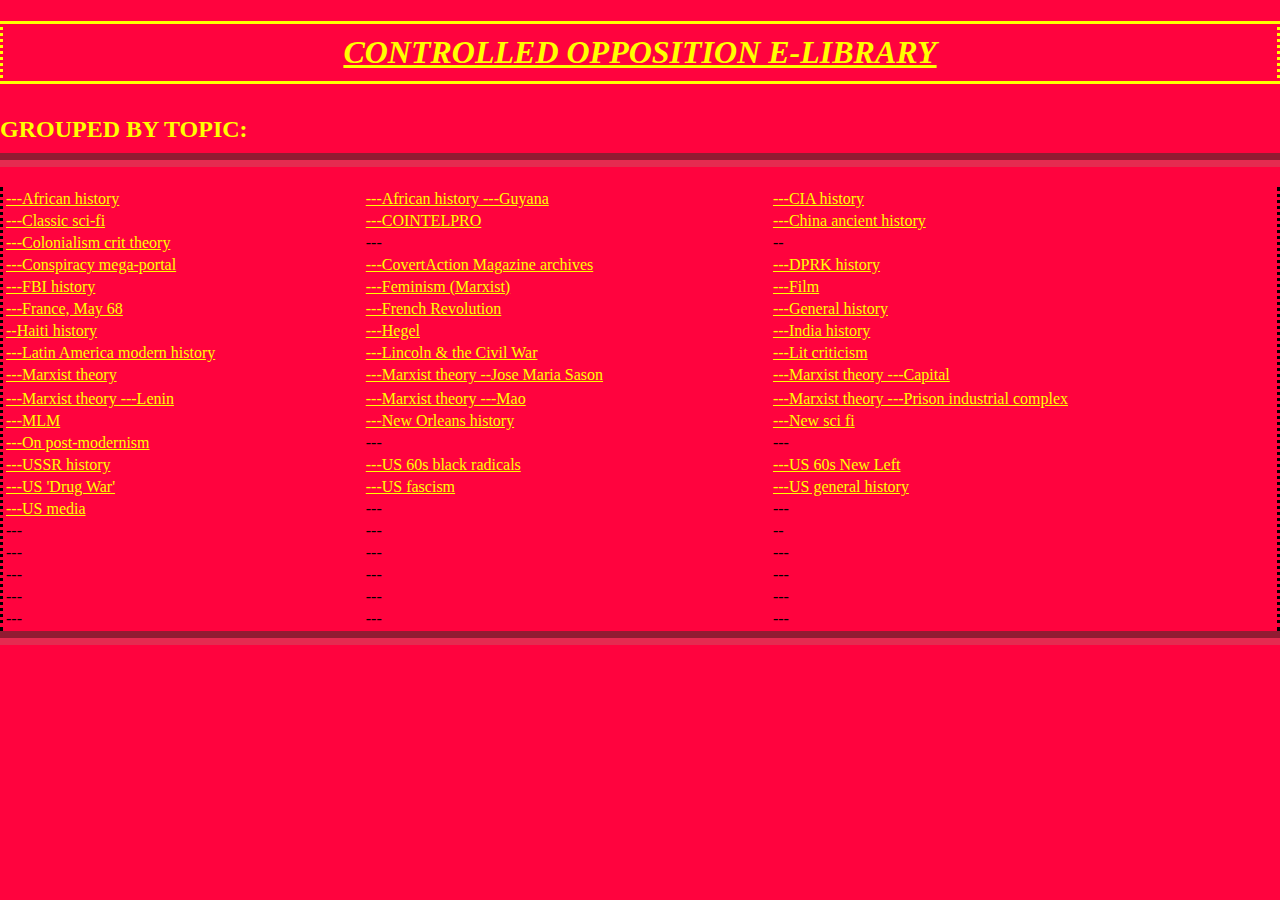
==== e-library website/index.html @ 74c728fd "mindmap" ====
<!DOCTYPE html>
<html>
 <head>
  <link href="css/style.css" rel="stylesheet">
 </head>
 
 <body>
  <h1 id="CONTROLLEDOPPOSITIONELIBRARY"><b><i>CONTROLLED OPPOSITION E-LIBRARY</i></b></h1>
   <h2 id="GROUPEDBYTOPIC">GROUPED BY TOPIC:</h2>
    <table class="shelf">
     <tr>
      <td><a href="bookshelf.html#Africanhistory"target="_blank">---African history</td>
      <td><a href="bookshelf.html#AfricanhistoryGuyana"target="_blank">---African history ---Guyana</td>
      <td><a href="bookshelf.html#CIAhistory"target="_blank">---CIA history</td>
     </tr>
     <tr>
      <td><a href="bookshelf.html#Classicscifi"target="_blank">---Classic sci-fi</td>
      <td><a href="bookshelf.html#COINTELPRO"target="_blank">---COINTELPRO</td>
	  <td><a href="bookshelf.html#Chinaancienthistory"target="_blank">---China ancient history</td>
     </tr>
	 <tr>
	  <td><a href="bookshelf.html#Colonialism"target="_blank">---Colonialism crit theory</td>
	  <td>---</td>
      <td>--</td>
     <tr>
	  <td><a href="bookshelf.html#Portal"target="_bank">---Conspiracy mega-portal</td>
      <td><a href="bookshelf.html#CovertAction"target="_blank">---CovertAction Magazine archives</td>
      <td><a href="bookshelf.html#DPRKhistory"target="_blank">---DPRK history </td>
     </tr> 
     <tr>
	  <td><a href="bookshelf.html#FBIhistory"target="_blank">---FBI history</td>
      <td><a href="bookshelf.html#FeminismMarxist"target="_blank">---Feminism (Marxist)</td>
      <td><a href="bookshelf.html#Film"target="_blank">---Film</td>
     </tr>
     <tr>
	  <td><a href="bookshelf.html#May68"target="_blank">---France, May 68</td>
      <td><a href="bookshelf.html#FrenchRevolution"target="_blank">---French Revolution</td>
      <td><a href="bookshelf.html#Generalhistory"target="_blank">---General history</td>
     </tr>
     <tr>
	  <td><a href="bookshelf.html#Haitihistory"target="_blank">--Haiti history</td>
      <td><a href="bookshelf.html#Hegel"target="_blank">---Hegel</td>
      <td><a href="bookshelf.html#Indiahistory"target="_blank">---India history</td>
     </tr>
     <tr>
	  <td><a href="bookshelf.html#LatinAmericamodhist"target="_blank">---Latin America modern history</td>
      <td><a href="bookshelf.html#LincolnandCivilWar"target="_blank">---Lincoln & the Civil War</td>
      <td><a href="bookshelf.html#Litcriticism"target="_blank">---Lit criticism</td>
     </tr>
     <tr>
	  <td><a href="bookshelf.html#Marxisttheory"target="_blank">---Marxist theory</td>
	  <td><a href="bookshelf.html#JoseMariaSason"target="_blank">---Marxist theory --Jose Maria Sason</td>
      <td><a href="bookshelf.html#Capital"target="_blank">---Marxist theory ---Capital</td>
     </tr>
	 <tr>
     <tr>
      <td><a href="bookshelf.html#Lenin"target="_blank">---Marxist theory ---Lenin</td>
      <td><a href="bookshelf.html#Mao"target="_blank">---Marxist theory ---Mao</td>
      <td><a href="bookshelf.html#Prisonindustrial"target="_blank">---Marxist theory ---Prison industrial complex</td>
      </tr>   
     <tr>
      <td><a href="bookshelf.html#MLM"target="_blank">---MLM</td>
	  <td><a href="bookshelf.html#NewOrleanshistory"target="_blank">---New Orleans history</td>
      <td><a href="bookshelf.html#Newscifi"target="_blank">---New sci fi</td>
     </tr>
     <tr>
      <td><a href="bookshelf.html#Postmodernism"target="_blank">---On post-modernism</td>
      <td>---</td>
      <td>---</td>
     </tr>
     <tr>   
      <td><a href="bookshelf.html#USSRhistory"target="_blank">---USSR history</td>
      <td><a href="bookshelf.html#60sblackradicals"target="_blank">---US 60s black radicals</td>
      <td><a href="bookshelf.html#NewLeft"target="_blank">---US 60s New Left</td>
     </tr>
     <tr>
      <td><a href="bookshelf.html#DrugWar"target="_blank">---US 'Drug War'</td>
      <td><a href="bookshelf.html#USfascism"target="_blank">---US fascism</td>
      <td><a href="bookshelf.html#Usgenhistory"target="_blank">---US general history</td>
     </tr> 
     <tr>
      <td><a href="bookshelf.html#Usmedia"target="_blank">---US media</td>
      <td>---</td>
      <td>---</td>
     </tr>
     <tr>
      <td>---</td>
      <td>---</td>
      <td>--</td>
     </tr>
      <tr>
     <td>---</td>
     <td>---</td>
     <td>---</td>
     </tr>
     <tr>
      <td>---</td>
      <td>---</td>
      <td>---</td>
     </tr>
     <tr>
      <td>---</td>
      <td>---</td>
      <td>---</td>
     </tr>
     <tr>
      <td>---</td>
      <td>---</td>
      <td>---</td>
     </tr>
   <tfoot id=bookshelffoot></tfoot>
   </table>
   
 </body>
 
 <footer>
 </footer>
</html>
---- e-library website/css/style.css ----
body {
 background-color: #ff033e;
 margin:0;
 padding:0;
}

h1#CONTROLLEDOPPOSITIONELIBRARY {
 padding-top:10px;
 padding-bottom:10px;
 border-left:dotted;
 border-right:dotted;
 border-top:solid;
 border-bottom:solid;
 color:yellow;
 text-align: center;
 text-decoration:underline;
}

h1#EBOOKSHELF {
 color:yellow;
 border-top:solid;
 border-bottom:solid;
 vertical-align:top; 
 float:left;
}

h1#HOME {
 color:yellow;
 border-top:solid;
 border-bottom:solid;
 vertical-align:top;
 float:right;
}

h2#GROUPEDBYTOPIC {
 border-bottom:groove 14px #e52b50;
 padding-top:10px;
 padding-bottom:10px;
 color:yellow;
}

table.shelf {
 table-layout: auto;
 width: 100%;
 border-left:dotted;
 border-right:dotted;
}

a {
 color:yellow;
}

h3 {
 color:white;
 border-top:dotted;
 text-shadow: 2px 0 0 #000000, -2px 0 0 #000000, 0 2px 0 #000000, 0 -2px 0 #000000, 1px 1px #000000, -1px -1px 0 #000000, 1px -1px 0 #000000, -1px 1px 0 #000000;
}

footer {
 border-bottom:groove 14px #e52b50;
}

div#BOOKS {
 padding-top:90px;
}

div#portal {
 table-layout: auto;
 width: 100%;
 border-left:dotted;
 border-right:dotted;
}

h1#portal1 {
 color:yellow;
 width:100%;
 border-top:dotted;
 vertical-align:top;
 text-align:center;
}
 
tfoot#bookshelffoot {
}
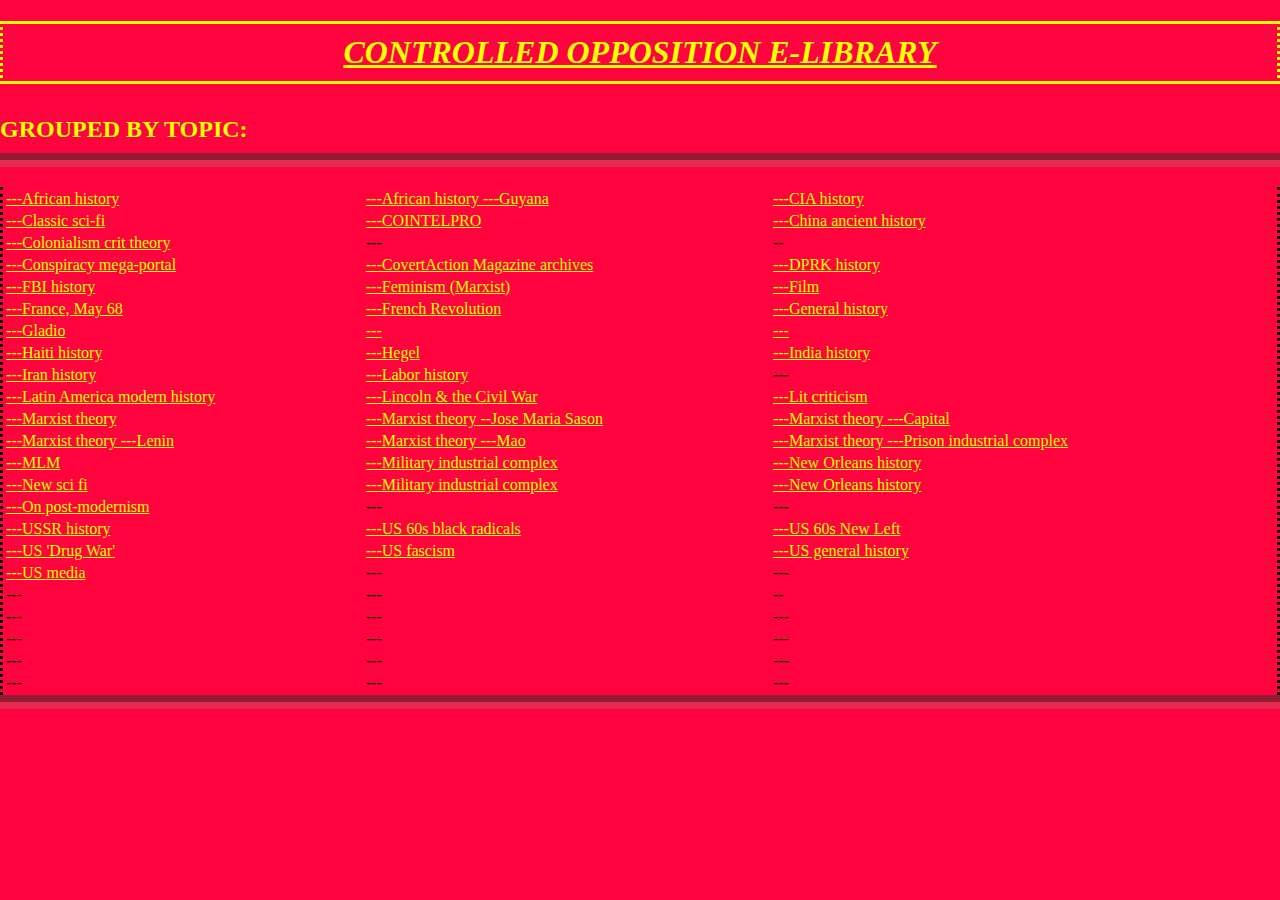
==== commit 4b658482: "5-20" ====
--- a/e-library website/index.html
+++ b/e-library website/index.html
@@ -37,11 +37,19 @@
       <td><a href="bookshelf.html#FrenchRevolution"target="_blank">---French Revolution</td>
       <td><a href="bookshelf.html#Generalhistory"target="_blank">---General history</td>
      </tr>
+	 <tr>
+	  <td><a href="bookshelf.html#Gladio"target="_blank">---Gladio</td>
+      <td><a href="bookshelf.html#?"target="_blank">---</td>
+      <td><a href="bookshelf.html#?"target="_blank">---</td>	 
      <tr>
-	  <td><a href="bookshelf.html#Haitihistory"target="_blank">--Haiti history</td>
+	  <td><a href="bookshelf.html#Haitihistory"target="_blank">---Haiti history</td>
       <td><a href="bookshelf.html#Hegel"target="_blank">---Hegel</td>
       <td><a href="bookshelf.html#Indiahistory"target="_blank">---India history</td>
      </tr>
+	 <tr>
+	  <td><a href="bookshelf.html#Iranhistory"target="_blank">---Iran history</td>
+	  <td><a href="bookshelf.html#Laborhistory"target="_blank">---Labor history</td>
+	  <td>---</td>
      <tr>
 	  <td><a href="bookshelf.html#LatinAmericamodhist"target="_blank">---Latin America modern history</td>
       <td><a href="bookshelf.html#LincolnandCivilWar"target="_blank">---Lincoln & the Civil War</td>
@@ -53,15 +61,19 @@
       <td><a href="bookshelf.html#Capital"target="_blank">---Marxist theory ---Capital</td>
      </tr>
 	 <tr>
-     <tr>
       <td><a href="bookshelf.html#Lenin"target="_blank">---Marxist theory ---Lenin</td>
       <td><a href="bookshelf.html#Mao"target="_blank">---Marxist theory ---Mao</td>
       <td><a href="bookshelf.html#Prisonindustrial"target="_blank">---Marxist theory ---Prison industrial complex</td>
-      </tr>   
+     </tr>   
      <tr>
       <td><a href="bookshelf.html#MLM"target="_blank">---MLM</td>
+      <td><a href="bookshelf.html#Militaryindustrialcomplex"target="_blank">---Military industrial complex</td>
 	  <td><a href="bookshelf.html#NewOrleanshistory"target="_blank">---New Orleans history</td>
-      <td><a href="bookshelf.html#Newscifi"target="_blank">---New sci fi</td>
+	 </tr>
+	 <tr>
+	  <td><a href="bookshelf.html#Newscifi"target="_blank">---New sci fi</td>
+      <td><a href="bookshelf.html#Militaryindustrialcomplex"target="_blank">---Military industrial complex</td>
+	  <td><a href="bookshelf.html#NewOrleanshistory"target="_blank">---New Orleans history</td>	  
      </tr>
      <tr>
       <td><a href="bookshelf.html#Postmodernism"target="_blank">---On post-modernism</td>
--- a/e-library website/css/style.css
+++ b/e-library website/css/style.css
@@ -65,8 +65,7 @@
 }
 
 div#portal {
- table-layout: auto;
- width: 100%;
+
  border-left:dotted;
  border-right:dotted;
 }
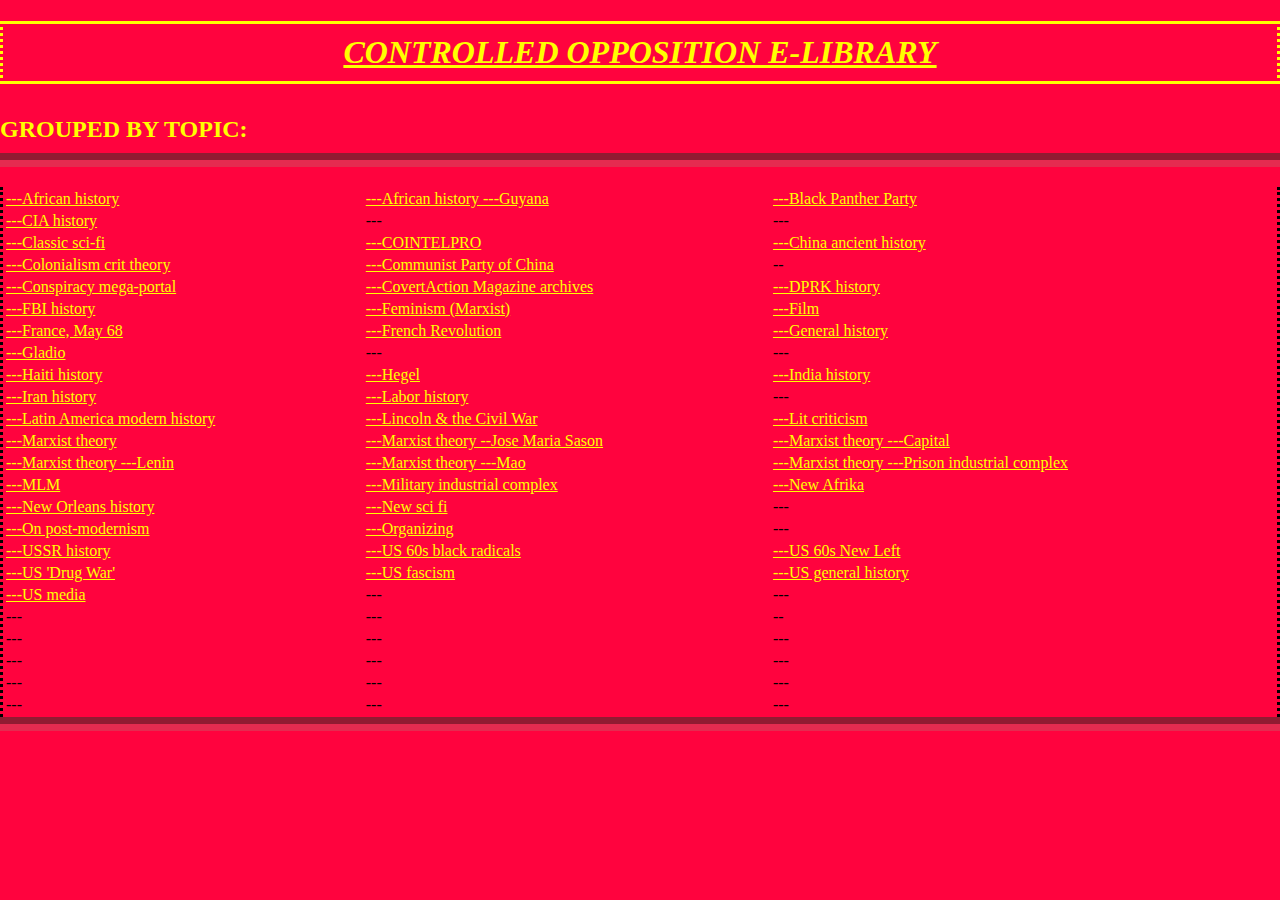
==== commit a76fa89b: "6-9 updates" ====
--- a/e-library website/index.html
+++ b/e-library website/index.html
@@ -11,8 +11,12 @@
      <tr>
       <td><a href="bookshelf.html#Africanhistory"target="_blank">---African history</td>
       <td><a href="bookshelf.html#AfricanhistoryGuyana"target="_blank">---African history ---Guyana</td>
-      <td><a href="bookshelf.html#CIAhistory"target="_blank">---CIA history</td>
+	  <td><a href="bookshelf.html#BPP"target="_blank">---Black Panther Party</td>
      </tr>
+	 <tr>
+	  <td><a href="bookshelf.html#CIAhistory"target="_blank">---CIA history</td>
+	  <td>---</td>
+	  <td>---</td>
      <tr>
       <td><a href="bookshelf.html#Classicscifi"target="_blank">---Classic sci-fi</td>
       <td><a href="bookshelf.html#COINTELPRO"target="_blank">---COINTELPRO</td>
@@ -20,7 +24,7 @@
      </tr>
 	 <tr>
 	  <td><a href="bookshelf.html#Colonialism"target="_blank">---Colonialism crit theory</td>
-	  <td>---</td>
+	  <td><a href="bookshelf.html#CPC"target="_blank">---Communist Party of China</td>
       <td>--</td>
      <tr>
 	  <td><a href="bookshelf.html#Portal"target="_bank">---Conspiracy mega-portal</td>
@@ -39,8 +43,8 @@
      </tr>
 	 <tr>
 	  <td><a href="bookshelf.html#Gladio"target="_blank">---Gladio</td>
-      <td><a href="bookshelf.html#?"target="_blank">---</td>
-      <td><a href="bookshelf.html#?"target="_blank">---</td>	 
+      <td>---</td>
+      <td>---</td>	 
      <tr>
 	  <td><a href="bookshelf.html#Haitihistory"target="_blank">---Haiti history</td>
       <td><a href="bookshelf.html#Hegel"target="_blank">---Hegel</td>
@@ -68,16 +72,16 @@
      <tr>
       <td><a href="bookshelf.html#MLM"target="_blank">---MLM</td>
       <td><a href="bookshelf.html#Militaryindustrialcomplex"target="_blank">---Military industrial complex</td>
-	  <td><a href="bookshelf.html#NewOrleanshistory"target="_blank">---New Orleans history</td>
+	  <td><a href="bookshelf.html#NewAfrika"target="_blank">---New Afrika</td>
 	 </tr>
 	 <tr>
+	  <td><a href="bookshelf.html#NewOrleanshistory"target="_blank">---New Orleans history</td>
 	  <td><a href="bookshelf.html#Newscifi"target="_blank">---New sci fi</td>
-      <td><a href="bookshelf.html#Militaryindustrialcomplex"target="_blank">---Military industrial complex</td>
-	  <td><a href="bookshelf.html#NewOrleanshistory"target="_blank">---New Orleans history</td>	  
+      <td>---</td>  
      </tr>
      <tr>
       <td><a href="bookshelf.html#Postmodernism"target="_blank">---On post-modernism</td>
-      <td>---</td>
+      <td><a href="bookshelf.html#Organizing"target="_blank">---Organizing</td>
       <td>---</td>
      </tr>
      <tr>   
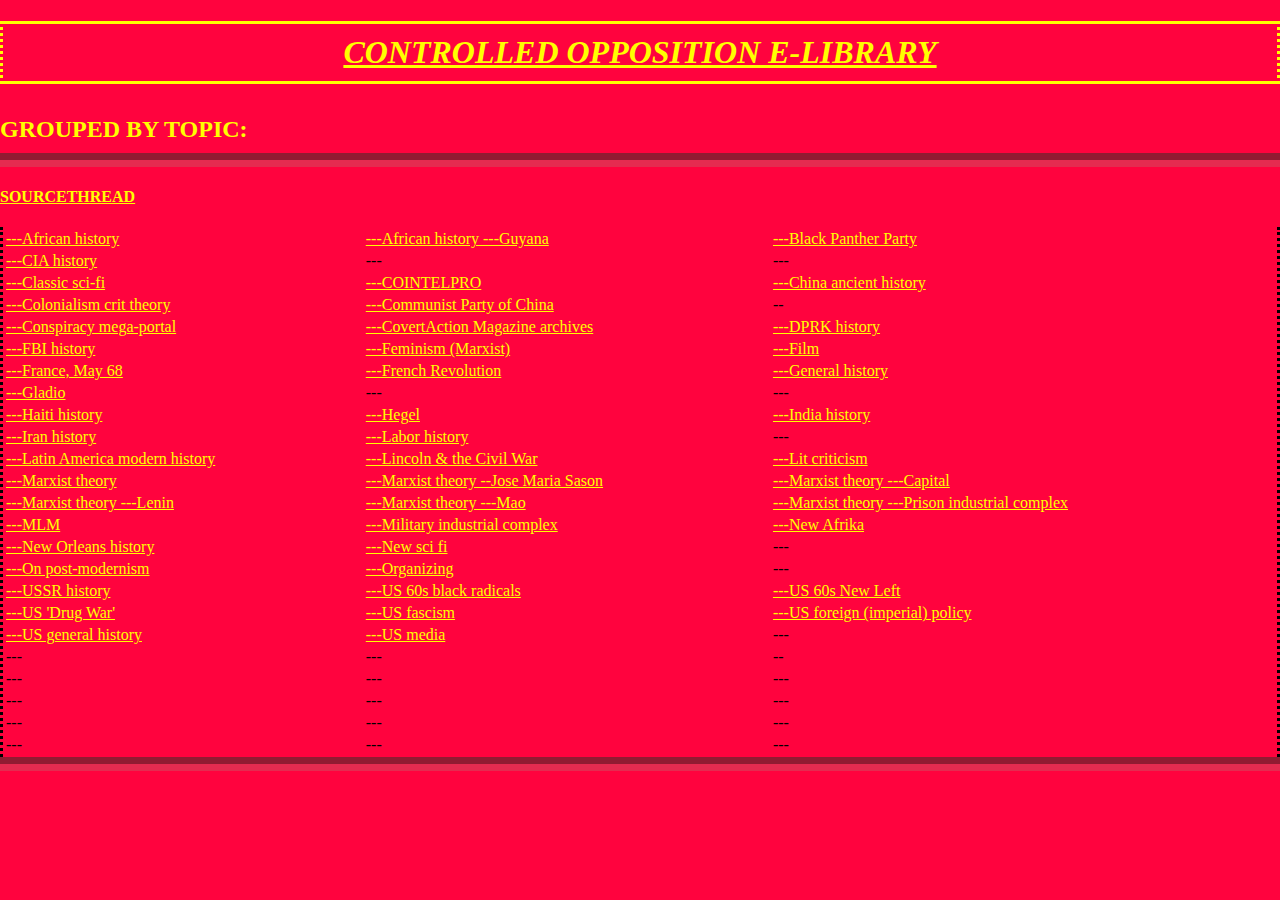
==== commit ad6daf78: "6-15 sourcethread" ====
--- a/e-library website/index.html
+++ b/e-library website/index.html
@@ -7,6 +7,11 @@
  <body>
   <h1 id="CONTROLLEDOPPOSITIONELIBRARY"><b><i>CONTROLLED OPPOSITION E-LIBRARY</i></b></h1>
    <h2 id="GROUPEDBYTOPIC">GROUPED BY TOPIC:</h2>
+    <table class="SOURCE">
+	 <tr>
+	  <h4><a href="https://docs.google.com/spreadsheets/d/e/2PACX-1vT-VT4rpA7jICUYT_s4jP3jhXgwf_HRz-IeDLG_OCq2VkKjaSCiUlrtWl4fbrl5eg/pubhtml?widget=true&amp;headers=false"target="_blank">SOURCETHREAD</a></h4>
+	 </tr>
+	</table> 
     <table class="shelf">
      <tr>
       <td><a href="bookshelf.html#Africanhistory"target="_blank">---African history</td>
@@ -92,11 +97,11 @@
      <tr>
       <td><a href="bookshelf.html#DrugWar"target="_blank">---US 'Drug War'</td>
       <td><a href="bookshelf.html#USfascism"target="_blank">---US fascism</td>
-      <td><a href="bookshelf.html#Usgenhistory"target="_blank">---US general history</td>
+      <td><a href="bookshelf.html#USFP"target="_blank">---US foreign (imperial) policy</td>
      </tr> 
      <tr>
+	  <td><a href="bookshelf.html#Usgenhistory"target="_blank">---US general history</td>
       <td><a href="bookshelf.html#Usmedia"target="_blank">---US media</td>
-      <td>---</td>
       <td>---</td>
      </tr>
      <tr>
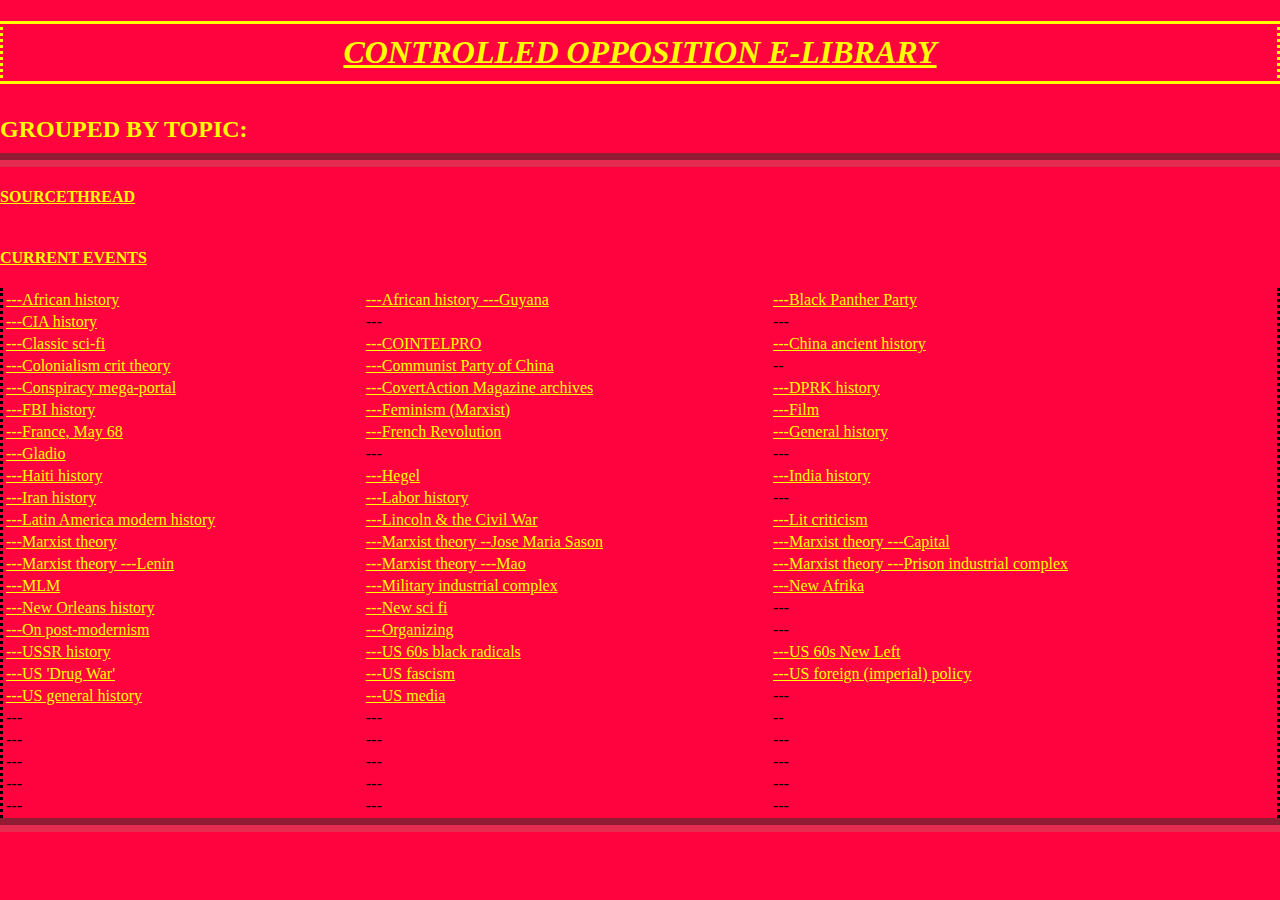
==== commit 0b5bd51c: "6-15 sourcethread" ====
--- a/e-library website/index.html
+++ b/e-library website/index.html
@@ -12,7 +12,13 @@
 	  <h4><a href="https://docs.google.com/spreadsheets/d/e/2PACX-1vT-VT4rpA7jICUYT_s4jP3jhXgwf_HRz-IeDLG_OCq2VkKjaSCiUlrtWl4fbrl5eg/pubhtml?widget=true&amp;headers=false"target="_blank">SOURCETHREAD</a></h4>
 	 </tr>
 	</table> 
-    <table class="shelf">
+	<table class="CURRENT">
+     <tr>
+	  <h4><a href="https://docs.google.com/spreadsheets/d/e/2PACX-1vT-VT4rpA7jICUYT_s4jP3jhXgwf_HRz-IeDLG_OCq2VkKjaSCiUlrtWl4fbrl5eg/pubhtml?gid=1963975668&amp;single=true&amp;widget=true&amp;headers=false"target="_blank">CURRENT EVENTS</a></h4>
+     </tr>
+	</table>
+	
+	<table class="shelf">
      <tr>
       <td><a href="bookshelf.html#Africanhistory"target="_blank">---African history</td>
       <td><a href="bookshelf.html#AfricanhistoryGuyana"target="_blank">---African history ---Guyana</td>
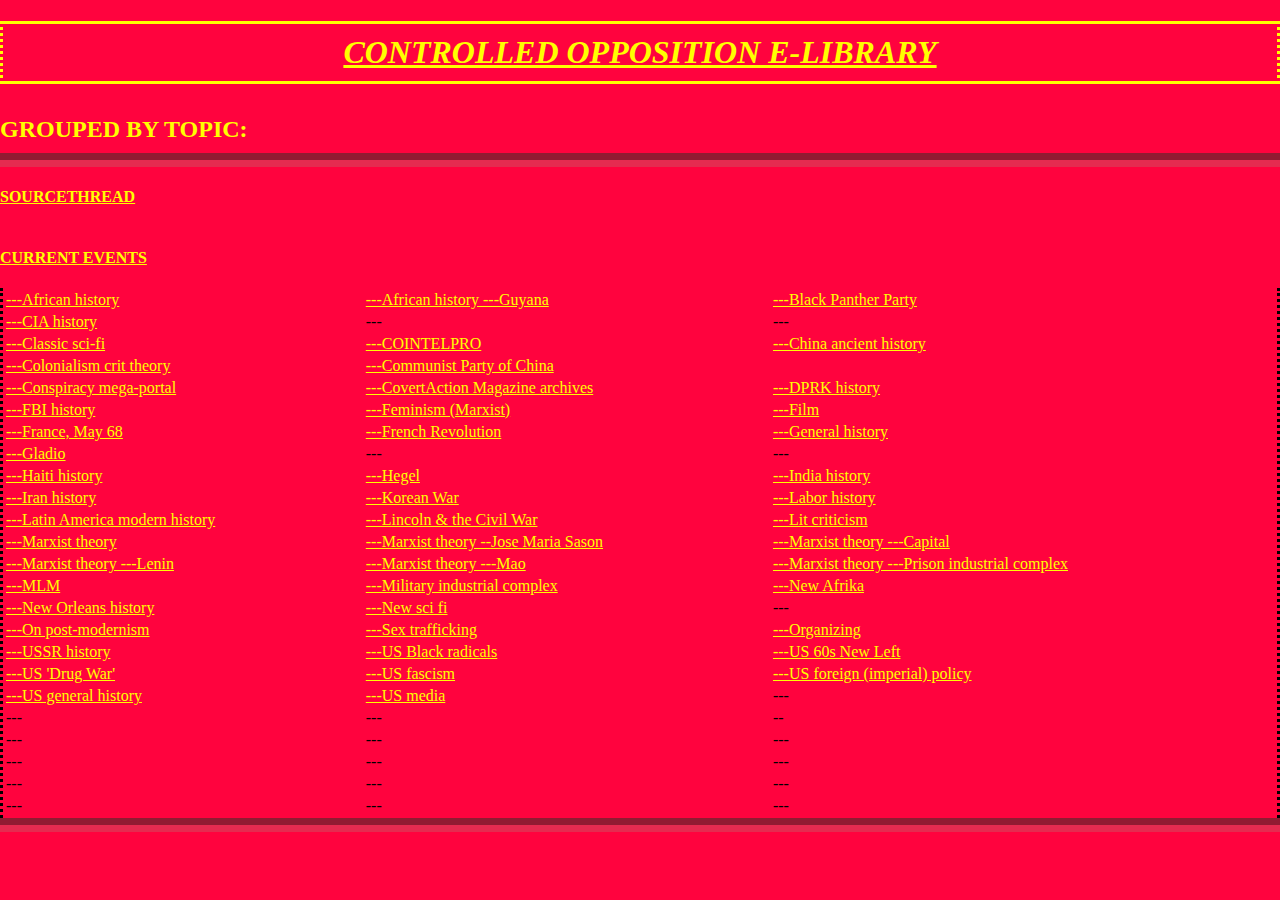
==== commit 6f1895ba: "6-15 addon" ====
--- a/e-library website/index.html
+++ b/e-library website/index.html
@@ -35,8 +35,8 @@
      </tr>
 	 <tr>
 	  <td><a href="bookshelf.html#Colonialism"target="_blank">---Colonialism crit theory</td>
-	  <td><a href="bookshelf.html#CPC"target="_blank">---Communist Party of China</td>
-      <td>--</td>
+	  <td><a href="---</td>
+      <td><a href="bookshelf.html#CPC"target="_blank">---Communist Party of China</td>
      <tr>
 	  <td><a href="bookshelf.html#Portal"target="_bank">---Conspiracy mega-portal</td>
       <td><a href="bookshelf.html#CovertAction"target="_blank">---CovertAction Magazine archives</td>
@@ -63,8 +63,8 @@
      </tr>
 	 <tr>
 	  <td><a href="bookshelf.html#Iranhistory"target="_blank">---Iran history</td>
+	  <td><a href="bookshelf.html#KoreanWar"target="_blank">---Korean War</td>
 	  <td><a href="bookshelf.html#Laborhistory"target="_blank">---Labor history</td>
-	  <td>---</td>
      <tr>
 	  <td><a href="bookshelf.html#LatinAmericamodhist"target="_blank">---Latin America modern history</td>
       <td><a href="bookshelf.html#LincolnandCivilWar"target="_blank">---Lincoln & the Civil War</td>
@@ -92,12 +92,13 @@
      </tr>
      <tr>
       <td><a href="bookshelf.html#Postmodernism"target="_blank">---On post-modernism</td>
-      <td><a href="bookshelf.html#Organizing"target="_blank">---Organizing</td>
-      <td>---</td>
+      <td><a href="bookshelf.html#Sextraf"target="_blank">---Sex trafficking</td>
+	  <td><a href="bookshelf.html#Organizing"target="_blank">---Organizing</td>
+      
      </tr>
      <tr>   
       <td><a href="bookshelf.html#USSRhistory"target="_blank">---USSR history</td>
-      <td><a href="bookshelf.html#60sblackradicals"target="_blank">---US 60s black radicals</td>
+      <td><a href="bookshelf.html#blackradicals"target="_blank">---US Black radicals</td>
       <td><a href="bookshelf.html#NewLeft"target="_blank">---US 60s New Left</td>
      </tr>
      <tr>
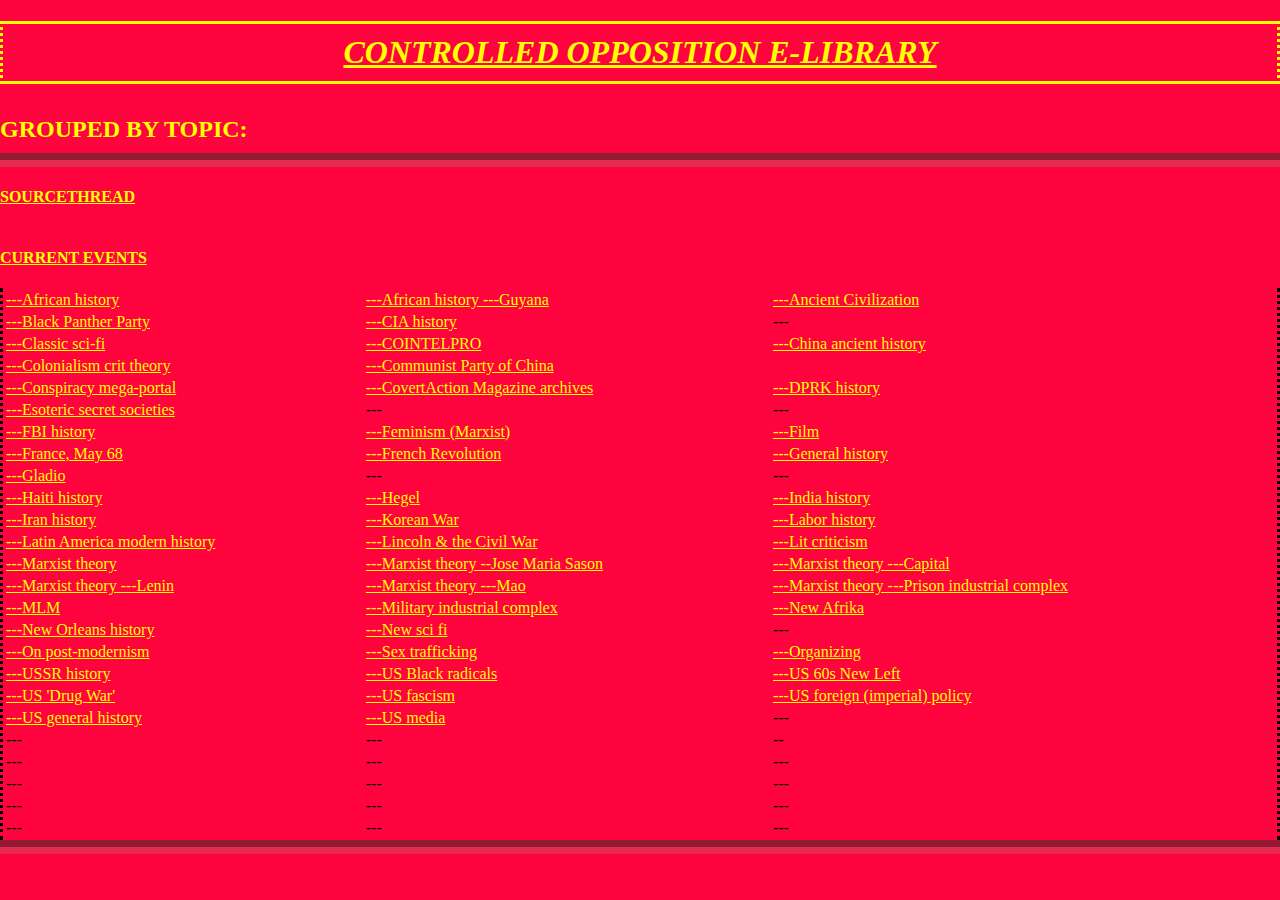
==== commit 57e53a18: "6-15 sourcethread" ====
--- a/e-library website/index.html
+++ b/e-library website/index.html
@@ -22,11 +22,11 @@
      <tr>
       <td><a href="bookshelf.html#Africanhistory"target="_blank">---African history</td>
       <td><a href="bookshelf.html#AfricanhistoryGuyana"target="_blank">---African history ---Guyana</td>
-	  <td><a href="bookshelf.html#BPP"target="_blank">---Black Panther Party</td>
+	  <td><a href="bookshelf.html#ANCCIV"target="_blank">---Ancient Civilization</td>
      </tr>
 	 <tr>
+	  <td><a href="bookshelf.html#BPP"target="_blank">---Black Panther Party</td>
 	  <td><a href="bookshelf.html#CIAhistory"target="_blank">---CIA history</td>
-	  <td>---</td>
 	  <td>---</td>
      <tr>
       <td><a href="bookshelf.html#Classicscifi"target="_blank">---Classic sci-fi</td>
@@ -38,10 +38,15 @@
 	  <td><a href="---</td>
       <td><a href="bookshelf.html#CPC"target="_blank">---Communist Party of China</td>
      <tr>
-	  <td><a href="bookshelf.html#Portal"target="_bank">---Conspiracy mega-portal</td>
+	  <td><a href="bookshelf.html#Portal"target="_blank">---Conspiracy mega-portal</td>
       <td><a href="bookshelf.html#CovertAction"target="_blank">---CovertAction Magazine archives</td>
-      <td><a href="bookshelf.html#DPRKhistory"target="_blank">---DPRK history </td>
+      <td><a href="bookshelf.html#DPRKhistory"target="_blank">---DPRK history</td>
      </tr> 
+	 <tr>
+	  <td><a href="bookshelf.html#SECSOC"target="_blank">---Esoteric secret societies</td>
+	  <td>---</td>
+	  <td>---</td>
+	 </tr>
      <tr>
 	  <td><a href="bookshelf.html#FBIhistory"target="_blank">---FBI history</td>
       <td><a href="bookshelf.html#FeminismMarxist"target="_blank">---Feminism (Marxist)</td>
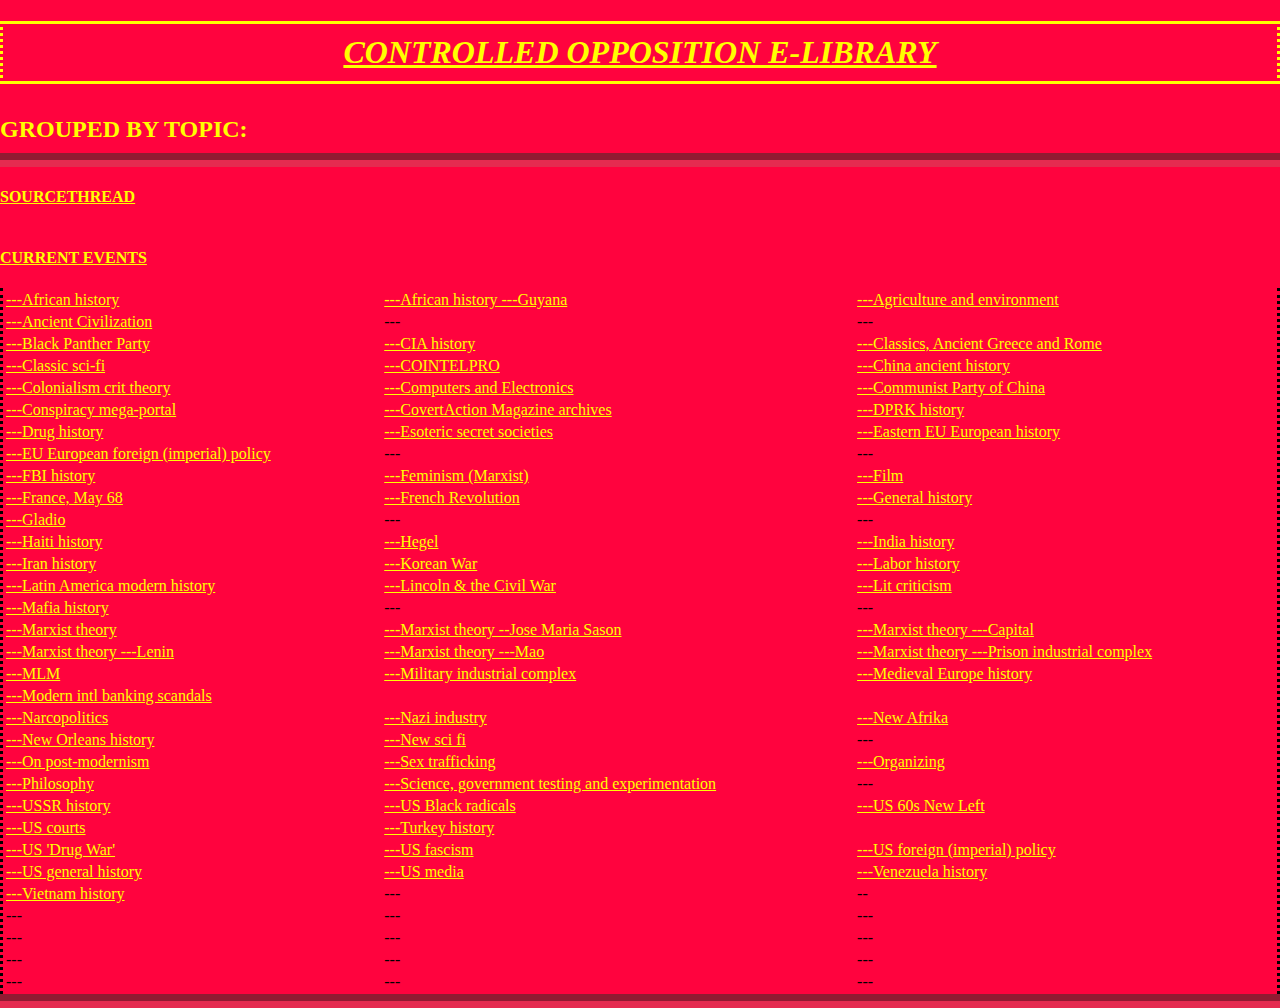
==== commit 12126d4c: "6-29" ====
--- a/e-library website/index.html
+++ b/e-library website/index.html
@@ -1,151 +1,179 @@
 <!DOCTYPE html>
 <html>
- <head>
-  <link href="css/style.css" rel="stylesheet">
- </head>
- 
- <body>
-  <h1 id="CONTROLLEDOPPOSITIONELIBRARY"><b><i>CONTROLLED OPPOSITION E-LIBRARY</i></b></h1>
-   <h2 id="GROUPEDBYTOPIC">GROUPED BY TOPIC:</h2>
+<head>
+    <link href="css/style.css" rel="stylesheet">
+</head>
+
+<body>
+    <h1 id="CONTROLLEDOPPOSITIONELIBRARY"><b><i>CONTROLLED OPPOSITION E-LIBRARY</i></b></h1>
+    <h2 id="GROUPEDBYTOPIC">GROUPED BY TOPIC:</h2>
     <table class="SOURCE">
-	 <tr>
-	  <h4><a href="https://docs.google.com/spreadsheets/d/e/2PACX-1vT-VT4rpA7jICUYT_s4jP3jhXgwf_HRz-IeDLG_OCq2VkKjaSCiUlrtWl4fbrl5eg/pubhtml?widget=true&amp;headers=false"target="_blank">SOURCETHREAD</a></h4>
-	 </tr>
-	</table> 
-	<table class="CURRENT">
-     <tr>
-	  <h4><a href="https://docs.google.com/spreadsheets/d/e/2PACX-1vT-VT4rpA7jICUYT_s4jP3jhXgwf_HRz-IeDLG_OCq2VkKjaSCiUlrtWl4fbrl5eg/pubhtml?gid=1963975668&amp;single=true&amp;widget=true&amp;headers=false"target="_blank">CURRENT EVENTS</a></h4>
-     </tr>
-	</table>
-	
-	<table class="shelf">
-     <tr>
-      <td><a href="bookshelf.html#Africanhistory"target="_blank">---African history</td>
-      <td><a href="bookshelf.html#AfricanhistoryGuyana"target="_blank">---African history ---Guyana</td>
-	  <td><a href="bookshelf.html#ANCCIV"target="_blank">---Ancient Civilization</td>
-     </tr>
-	 <tr>
-	  <td><a href="bookshelf.html#BPP"target="_blank">---Black Panther Party</td>
-	  <td><a href="bookshelf.html#CIAhistory"target="_blank">---CIA history</td>
-	  <td>---</td>
-     <tr>
-      <td><a href="bookshelf.html#Classicscifi"target="_blank">---Classic sci-fi</td>
-      <td><a href="bookshelf.html#COINTELPRO"target="_blank">---COINTELPRO</td>
-	  <td><a href="bookshelf.html#Chinaancienthistory"target="_blank">---China ancient history</td>
-     </tr>
-	 <tr>
-	  <td><a href="bookshelf.html#Colonialism"target="_blank">---Colonialism crit theory</td>
-	  <td><a href="---</td>
-      <td><a href="bookshelf.html#CPC"target="_blank">---Communist Party of China</td>
-     <tr>
-	  <td><a href="bookshelf.html#Portal"target="_blank">---Conspiracy mega-portal</td>
-      <td><a href="bookshelf.html#CovertAction"target="_blank">---CovertAction Magazine archives</td>
-      <td><a href="bookshelf.html#DPRKhistory"target="_blank">---DPRK history</td>
-     </tr> 
-	 <tr>
-	  <td><a href="bookshelf.html#SECSOC"target="_blank">---Esoteric secret societies</td>
-	  <td>---</td>
-	  <td>---</td>
-	 </tr>
-     <tr>
-	  <td><a href="bookshelf.html#FBIhistory"target="_blank">---FBI history</td>
-      <td><a href="bookshelf.html#FeminismMarxist"target="_blank">---Feminism (Marxist)</td>
-      <td><a href="bookshelf.html#Film"target="_blank">---Film</td>
-     </tr>
-     <tr>
-	  <td><a href="bookshelf.html#May68"target="_blank">---France, May 68</td>
-      <td><a href="bookshelf.html#FrenchRevolution"target="_blank">---French Revolution</td>
-      <td><a href="bookshelf.html#Generalhistory"target="_blank">---General history</td>
-     </tr>
-	 <tr>
-	  <td><a href="bookshelf.html#Gladio"target="_blank">---Gladio</td>
-      <td>---</td>
-      <td>---</td>	 
-     <tr>
-	  <td><a href="bookshelf.html#Haitihistory"target="_blank">---Haiti history</td>
-      <td><a href="bookshelf.html#Hegel"target="_blank">---Hegel</td>
-      <td><a href="bookshelf.html#Indiahistory"target="_blank">---India history</td>
-     </tr>
-	 <tr>
-	  <td><a href="bookshelf.html#Iranhistory"target="_blank">---Iran history</td>
-	  <td><a href="bookshelf.html#KoreanWar"target="_blank">---Korean War</td>
-	  <td><a href="bookshelf.html#Laborhistory"target="_blank">---Labor history</td>
-     <tr>
-	  <td><a href="bookshelf.html#LatinAmericamodhist"target="_blank">---Latin America modern history</td>
-      <td><a href="bookshelf.html#LincolnandCivilWar"target="_blank">---Lincoln & the Civil War</td>
-      <td><a href="bookshelf.html#Litcriticism"target="_blank">---Lit criticism</td>
-     </tr>
-     <tr>
-	  <td><a href="bookshelf.html#Marxisttheory"target="_blank">---Marxist theory</td>
-	  <td><a href="bookshelf.html#JoseMariaSason"target="_blank">---Marxist theory --Jose Maria Sason</td>
-      <td><a href="bookshelf.html#Capital"target="_blank">---Marxist theory ---Capital</td>
-     </tr>
-	 <tr>
-      <td><a href="bookshelf.html#Lenin"target="_blank">---Marxist theory ---Lenin</td>
-      <td><a href="bookshelf.html#Mao"target="_blank">---Marxist theory ---Mao</td>
-      <td><a href="bookshelf.html#Prisonindustrial"target="_blank">---Marxist theory ---Prison industrial complex</td>
-     </tr>   
-     <tr>
-      <td><a href="bookshelf.html#MLM"target="_blank">---MLM</td>
-      <td><a href="bookshelf.html#Militaryindustrialcomplex"target="_blank">---Military industrial complex</td>
-	  <td><a href="bookshelf.html#NewAfrika"target="_blank">---New Afrika</td>
-	 </tr>
-	 <tr>
-	  <td><a href="bookshelf.html#NewOrleanshistory"target="_blank">---New Orleans history</td>
-	  <td><a href="bookshelf.html#Newscifi"target="_blank">---New sci fi</td>
-      <td>---</td>  
-     </tr>
-     <tr>
-      <td><a href="bookshelf.html#Postmodernism"target="_blank">---On post-modernism</td>
-      <td><a href="bookshelf.html#Sextraf"target="_blank">---Sex trafficking</td>
-	  <td><a href="bookshelf.html#Organizing"target="_blank">---Organizing</td>
-      
-     </tr>
-     <tr>   
-      <td><a href="bookshelf.html#USSRhistory"target="_blank">---USSR history</td>
-      <td><a href="bookshelf.html#blackradicals"target="_blank">---US Black radicals</td>
-      <td><a href="bookshelf.html#NewLeft"target="_blank">---US 60s New Left</td>
-     </tr>
-     <tr>
-      <td><a href="bookshelf.html#DrugWar"target="_blank">---US 'Drug War'</td>
-      <td><a href="bookshelf.html#USfascism"target="_blank">---US fascism</td>
-      <td><a href="bookshelf.html#USFP"target="_blank">---US foreign (imperial) policy</td>
-     </tr> 
-     <tr>
-	  <td><a href="bookshelf.html#Usgenhistory"target="_blank">---US general history</td>
-      <td><a href="bookshelf.html#Usmedia"target="_blank">---US media</td>
-      <td>---</td>
-     </tr>
-     <tr>
-      <td>---</td>
-      <td>---</td>
-      <td>--</td>
-     </tr>
-      <tr>
-     <td>---</td>
-     <td>---</td>
-     <td>---</td>
-     </tr>
-     <tr>
-      <td>---</td>
-      <td>---</td>
-      <td>---</td>
-     </tr>
-     <tr>
-      <td>---</td>
-      <td>---</td>
-      <td>---</td>
-     </tr>
-     <tr>
-      <td>---</td>
-      <td>---</td>
-      <td>---</td>
-     </tr>
-   <tfoot id=bookshelffoot></tfoot>
-   </table>
-   
- </body>
- 
- <footer>
- </footer>
-</html>+        <tr>
+            <h4><a href="https://docs.google.com/spreadsheets/d/e/2PACX-1vT-VT4rpA7jICUYT_s4jP3jhXgwf_HRz-IeDLG_OCq2VkKjaSCiUlrtWl4fbrl5eg/pubhtml?widget=true&amp;headers=false" target="_blank">SOURCETHREAD</a></h4>
+        </tr>
+    </table>
+    <table class="CURRENT">
+        <tr>
+            <h4><a href="https://docs.google.com/spreadsheets/d/e/2PACX-1vT-VT4rpA7jICUYT_s4jP3jhXgwf_HRz-IeDLG_OCq2VkKjaSCiUlrtWl4fbrl5eg/pubhtml?gid=1963975668&amp;single=true&amp;widget=true&amp;headers=false" target="_blank">CURRENT EVENTS</a></h4>
+        </tr>
+    </table>
+
+    <table class="shelf">
+        <tr>
+            <td><a href="bookshelf.html#Africanhistory" target="_blank">---African history</a></td>
+            <td><a href="bookshelf.html#AfricanhistoryGuyana" target="_blank">---African history ---Guyana</a></td>
+            <td><a href="bookshelf.html#AGRIENV"target="_blank">---Agriculture and environment</a></td>
+        </tr>
+        <tr>
+            <td><a href="bookshelf.html#ANCCIV" target="_blank">---Ancient Civilization</a></td>
+            <td>---</td>
+            <td>---</td>
+        </tr>
+        <tr>
+            <td><a href="bookshelf.html#BPP" target="_blank">---Black Panther Party</a></td>
+            <td><a href="bookshelf.html#CIAhistory" target="_blank">---CIA history</a></td>
+            <td><a href="bookshelf.html#CLASSICS">---Classics, Ancient Greece and Rome</a></td>
+        <tr>
+            <td><a href="bookshelf.html#Classicscifi" target="_blank">---Classic sci-fi</a></td>
+            <td><a href="bookshelf.html#COINTELPRO" target="_blank">---COINTELPRO</a></td>
+            <td><a href="bookshelf.html#Chinaancienthistory" target="_blank">---China ancient history</a></td>
+        </tr>
+        <tr>
+            <td><a href="bookshelf.html#Colonialism" target="_blank">---Colonialism crit theory</a></td>
+            <td><a href="bookshelf.html#Computers" target="_blank">---Computers and Electronics</a></td>
+            <td><a href="bookshelf.html#CPC" target="_blank">---Communist Party of China</a></td>
+        <tr>
+            <td><a href="bookshelf.html#Portal" target="_blank">---Conspiracy mega-portal</a></td>
+            <td><a href="bookshelf.html#CovertAction" target="_blank">---CovertAction Magazine archives</a></td>
+            <td><a href="bookshelf.html#DPRKhistory" target="_blank">---DPRK history</a></td>
+        </tr>
+        <tr>
+            <td><a href="bookshelf.html#DRUGHIST" target="_blank">---Drug history</a></td>
+            <td><a href="bookshelf.html#SECSOC" target="_blank">---Esoteric secret societies</a></td>
+            <td><a href="bookshelf.html#EEUHIST" target="_blank">---Eastern EU European history</a></td>
+        </tr>
+        <tr>
+            <td><a href="bookshelf.html#EUFP" target="_blank">---EU European foreign (imperial) policy</a></td>
+            <td>---</td>
+            <td>---</td>
+        <tr>
+            <td><a href="bookshelf.html#FBIhistory" target="_blank">---FBI history</a></td>
+            <td><a href="bookshelf.html#FeminismMarxist" target="_blank">---Feminism (Marxist)</a></td>
+            <td><a href="bookshelf.html#Film" target="_blank">---Film</a></td>
+        </tr>
+        <tr>
+            <td><a href="bookshelf.html#May68" target="_blank">---France, May 68</a></td>
+            <td><a href="bookshelf.html#FrenchRevolution" target="_blank">---French Revolution</a></td>
+            <td><a href="bookshelf.html#Generalhistory" target="_blank">---General history</a></td>
+        </tr>
+        <tr>
+            <td><a href="bookshelf.html#Gladio" target="_blank">---Gladio</a></td>
+            <td>---</td>
+            <td>---</td>
+        <tr>
+            <td><a href="bookshelf.html#Haitihistory" target="_blank">---Haiti history</a></td>
+            <td><a href="bookshelf.html#Hegel" target="_blank">---Hegel</a></td>
+            <td><a href="bookshelf.html#Indiahistory" target="_blank">---India history</a></td>
+        </tr>
+        <tr>
+            <td><a href="bookshelf.html#Iranhistory" target="_blank">---Iran history</a></td>
+            <td><a href="bookshelf.html#KoreanWar" target="_blank">---Korean War</a></td>
+            <td><a href="bookshelf.html#Laborhistory" target="_blank">---Labor history</a></td>
+        <tr>
+            <td><a href="bookshelf.html#LatinAmericamodhist" target="_blank">---Latin America modern history</a></td>
+            <td><a href="bookshelf.html#LincolnandCivilWar" target="_blank">---Lincoln & the Civil War</a></td>
+            <td><a href="bookshelf.html#Litcriticism" target="_blank">---Lit criticism</a></td>
+        </tr>
+		<tr>
+		    <td><a href="bookshelf.html#MAFHIST"target="_blank">---Mafia history</a></td>
+			<td>---</td>
+			<td>---</td>
+        <tr>
+            <td><a href="bookshelf.html#Marxisttheory" target="_blank">---Marxist theory</a></td>
+            <td><a href="bookshelf.html#JoseMariaSason" target="_blank">---Marxist theory --Jose Maria Sason</a></td>
+            <td><a href="bookshelf.html#Capital" target="_blank">---Marxist theory ---Capital</a></td>
+        </tr>
+        <tr>
+            <td><a href="bookshelf.html#Lenin" target="_blank">---Marxist theory ---Lenin</a></td>
+            <td><a href="bookshelf.html#Mao" target="_blank">---Marxist theory ---Mao</a></td>
+            <td><a href="bookshelf.html#Prisonindustrial" target="_blank">---Marxist theory ---Prison industrial complex</a></td>
+        </tr>
+        <tr>
+            <td><a href="bookshelf.html#MLM" target="_blank">---MLM</a></td>
+            <td><a href="bookshelf.html#Militaryindustrialcomplex" target="_blank">---Military industrial complex</a></td>
+			<td><a href="bookshelf.html#MEDHIST"target="_blank">---Medieval Europe history</a></td>
+		</tr>
+		<tr>
+            <td><a href="bookshelf.html#BANKSCANDAL target="_blank">---Modern intl banking scandals</a></td>
+        </tr>
+        <tr>
+            <td><a href="bookshelf.html#Narcopolitics"target="_blank">---Narcopolitics</a></td>
+            <td><a href="bookshelf.html#Nazi industry"target="_blank">---Nazi industry</a></td>
+            <td><a href="bookshelf.html#NewAfrika" target="_blank">---New Afrika</a></td>
+        </tr>
+        <tr>
+            <td><a href="bookshelf.html#NewOrleanshistory" target="_blank">---New Orleans history</a></td>
+            <td><a href="bookshelf.html#Newscifi" target="_blank">---New sci fi</a></td>
+            <td>---</td>
+        </tr>
+        <tr>
+            <td><a href="bookshelf.html#Postmodernism" target="_blank">---On post-modernism</a></td>
+            <td><a href="bookshelf.html#Sextraf" target="_blank">---Sex trafficking</a></td>
+            <td><a href="bookshelf.html#Organizing" target="_blank">---Organizing</a></td>
+        </tr>
+        <tr>
+           <td><a href="bookshelf.html#PHILOSOPHY"target="_blank">---Philosophy</td>
+		   <td><a href="bookshelf.html#SCIENCE"target="_blank">---Science, government testing and experimentation</a></td>
+           <td>---</td>
+        </tr>
+        <tr>
+           <td><a href="bookshelf.html#USSRhistory" target="_blank">---USSR history</a></td>
+           <td><a href="bookshelf.html#blackradicals" target="_blank">---US Black radicals</a></td>
+           <td><a href="bookshelf.html#NewLeft" target="_blank">---US 60s New Left</a></td>
+        </tr>
+        <tr>
+		   <td><a href="bookshelf.html#USCOURTS"target="_blank">---US courts</a></td>
+           <td><a href="bookshelf.html#TURKHIST"target="_blank">---Turkey history</a></td>
+        </tr>
+        <tr>
+            <td><a href="bookshelf.html#DrugWar" target="_blank">---US 'Drug War'</a></td>
+            <td><a href="bookshelf.html#USfascism" target="_blank">---US fascism</a></td>
+            <td><a href="bookshelf.html#USFP" target="_blank">---US foreign (imperial) policy</a></td>
+        </tr>
+        <tr>
+            <td><a href="bookshelf.html#Usgenhistory" target="_blank">---US general history</a></td>
+            <td><a href="bookshelf.html#Usmedia" target="_blank">---US media</a></td>
+            <td><a href="bookshelf.html#VZHIST" target="_blank">---Venezuela history</a></td>
+        </tr>
+        <tr>
+            <td><a href="bookshelf.html#VIETHIST" target="_blank">---Vietnam history</a></td>
+            <td>---</td>
+            <td>--</td>
+        </tr>
+        <tr>
+            <td>---</td>
+            <td>---</td>
+            <td>---</td>
+        </tr>
+        <tr>
+            <td>---</td>
+            <td>---</td>
+            <td>---</td>
+        </tr>
+        <tr>
+            <td>---</td>
+            <td>---</td>
+            <td>---</td>
+        </tr>
+        <tr>
+            <td>---</td>
+            <td>---</td>
+            <td>---</td>
+        </tr>
+        <tfoot id=bookshelffoot></tfoot>
+    </table>
+
+</body>
+</html>
+<footer>
+</footer>